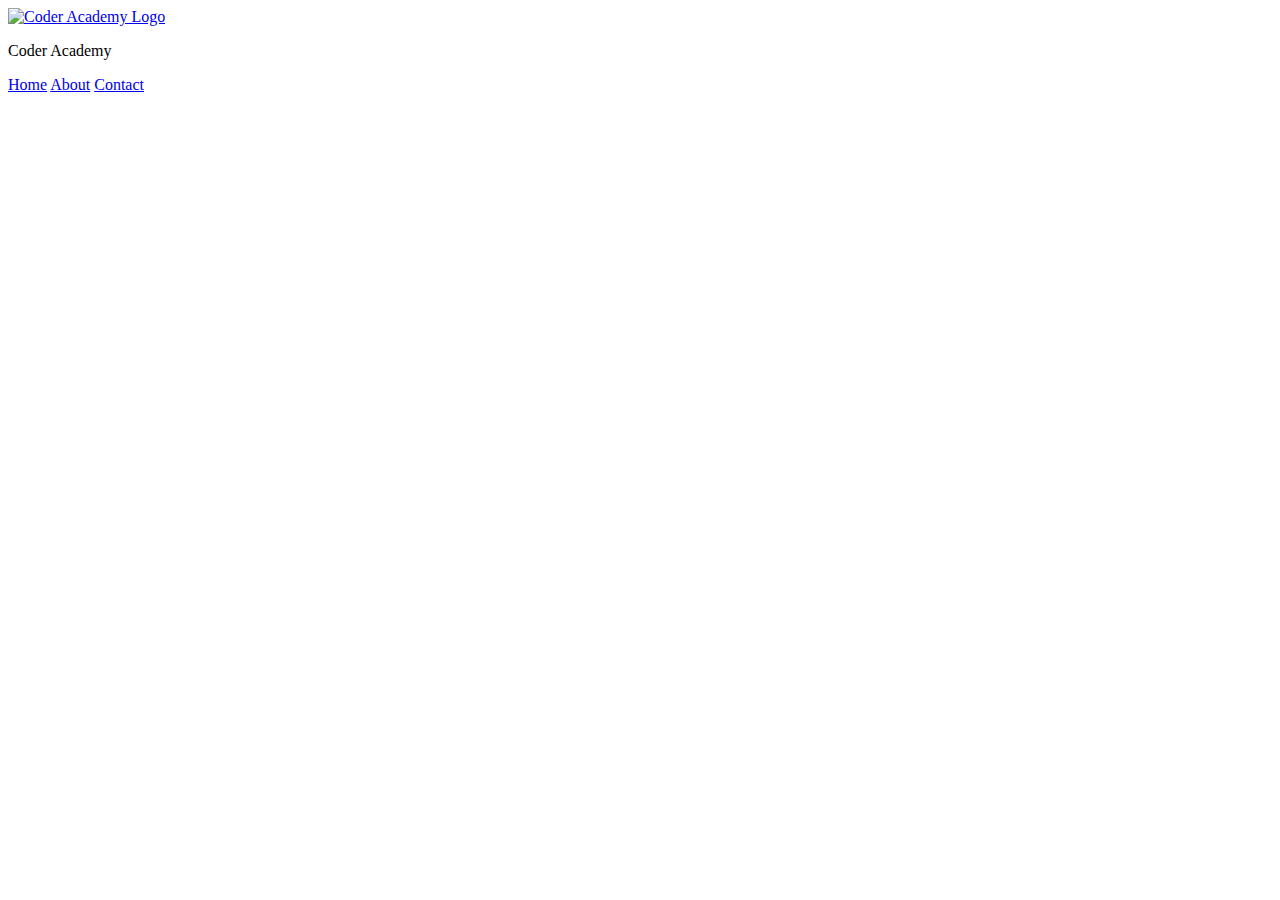
==== index.html @ e2ca7d44 "first commit" ====
<!DOCTYPE html>
<html lang="en">
<head>
    <meta charset="UTF-8">
    <meta name="viewport" content="width=device-width, initial-scale=1.0">
    <title>Company Portfolio</title>
    <link rel="stylesheet" href="index.css">
</head>
<body>
    <header>
        <div class="logo name">
            <a href="./index.html">
                <img src="https://nexted.com.au/wp-content/uploads/2023/07/C0DR_Logo_Black-_-Green_RGB.png"
                alt="Coder Academy Logo">
            </a>
            <p class="name">
                <span class="coder-text">Coder</span>
                <span class="academy-text">Academy</span>
            </p>
        </div>

        <nav id="nav-items">
            <a href="./index.html">Home</a>
            <a href="./about.html">About</a>
            <a href="./contact.html">Contact</a>
        </nav>
    </header>
    <main></main>
    <footer></footer>
</body>
</html>
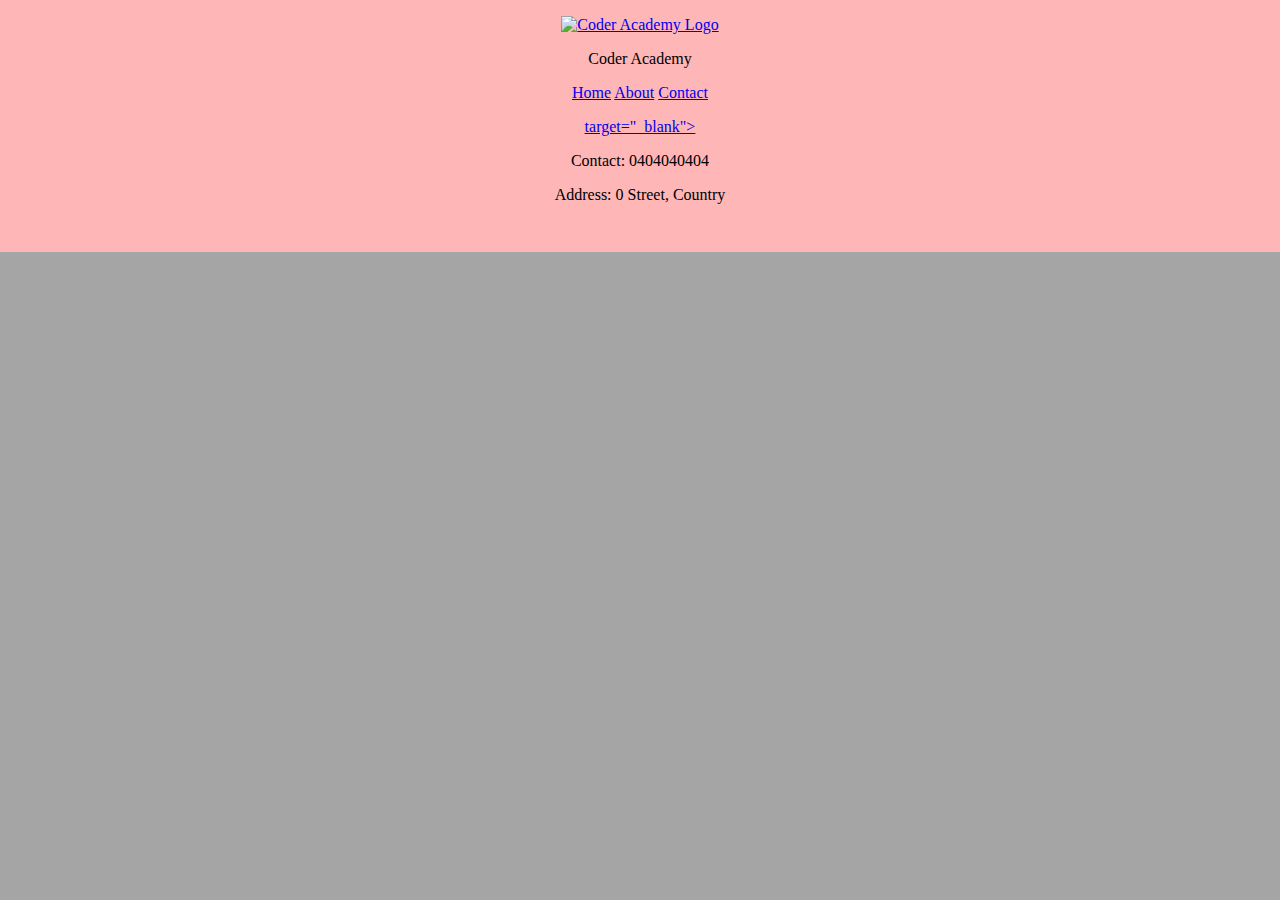
==== commit fcbaeba0: "first commit" ====
--- a/index.html
+++ b/index.html
@@ -1,17 +1,28 @@
 <!DOCTYPE html>
 <html lang="en">
 <head>
-    <meta charset="UTF-8">
-    <meta name="viewport" content="width=device-width, initial-scale=1.0">
+    <meta charset="UTF-8" />
+    <meta name="viewport" content="width=device-width, initial-scale=1.0" />
     <title>Company Portfolio</title>
-    <link rel="stylesheet" href="index.css">
+    <link rel="stylesheet" href="index.css" />
+
+    <!--Link fontawesome-->
+    <link
+        rel="stylesheet"
+        href="https://cdnjs.cloudfare.com/ajax/libs/fontawesome/6.4.2/css/all.min.css"
+        integrity="sha512-z3gLpd7yknf1YoNbCzqRKc4qyor8gaKU1qmn+CShxbuBusANI9QpRohGBreCFkKxLhei6S9CQXFEbbKuqLg0DA=="
+        crossorigin="anonymous"
+        referrerpolicy="no-referrer"
+    />
 </head>
 <body>
     <header>
         <div class="logo name">
             <a href="./index.html">
-                <img src="https://nexted.com.au/wp-content/uploads/2023/07/C0DR_Logo_Black-_-Green_RGB.png"
-                alt="Coder Academy Logo">
+                <img
+                    src="https://nexted.com.au/wp-content/uploads/2023/07/C0DR_Logo_Black-_-Green_RGB.png"
+                    alt="Coder Academy Logo"
+                />    
             </a>
             <p class="name">
                 <span class="coder-text">Coder</span>
@@ -21,11 +32,28 @@
 
         <nav id="nav-items">
             <a href="./index.html">Home</a>
-            <a href="./about.html">About</a>
+            <a href=".pages/about.html">About</a>
             <a href="./contact.html">Contact</a>
         </nav>
-    </header>
+    <header>
     <main></main>
-    <footer></footer>
+    <footer>
+        <div class="social-media">
+            <a href="https://www.facebook.com"> target="_blank">
+                <i class="fa-brands fa-facebook"></i>
+            </a>
+            <a href="https://www.github.com">
+                <i class="fa-brands fa-github"></i>
+            </a>
+        </a>
+        <a href="https://www.linkedin.com">
+            <i class="fa-brands fa-linkedin"></i>
+        </a>
+        </div>
+        <div class="info">
+            <p>Contact: 0404040404</p>
+            <p>Address: 0 Street, Country</p>
+        </div>
+    </footer>
 </body>
 </html>--- a/index.css
+++ b/index.css
@@ -0,0 +1,25 @@
+body {
+  margin: 0;
+  background-color: #a5a5a5;
+}
+
+header {
+  background-color: #ffb6b6;
+  padding: 16px;
+  text-align: center;
+}
+header .logo-name {
+  margin-bottom: 48px;
+}
+header .logo-name img {
+  width: 100px;
+}
+header .logo-name .name {
+  font-size: 32px;
+}
+header .logo-name .name .coder-text {
+  color: #45a7c5;
+}
+header .logo-name .name .academy-text {
+  color: #1c3c5c;
+}/*# sourceMappingURL=index.css.map */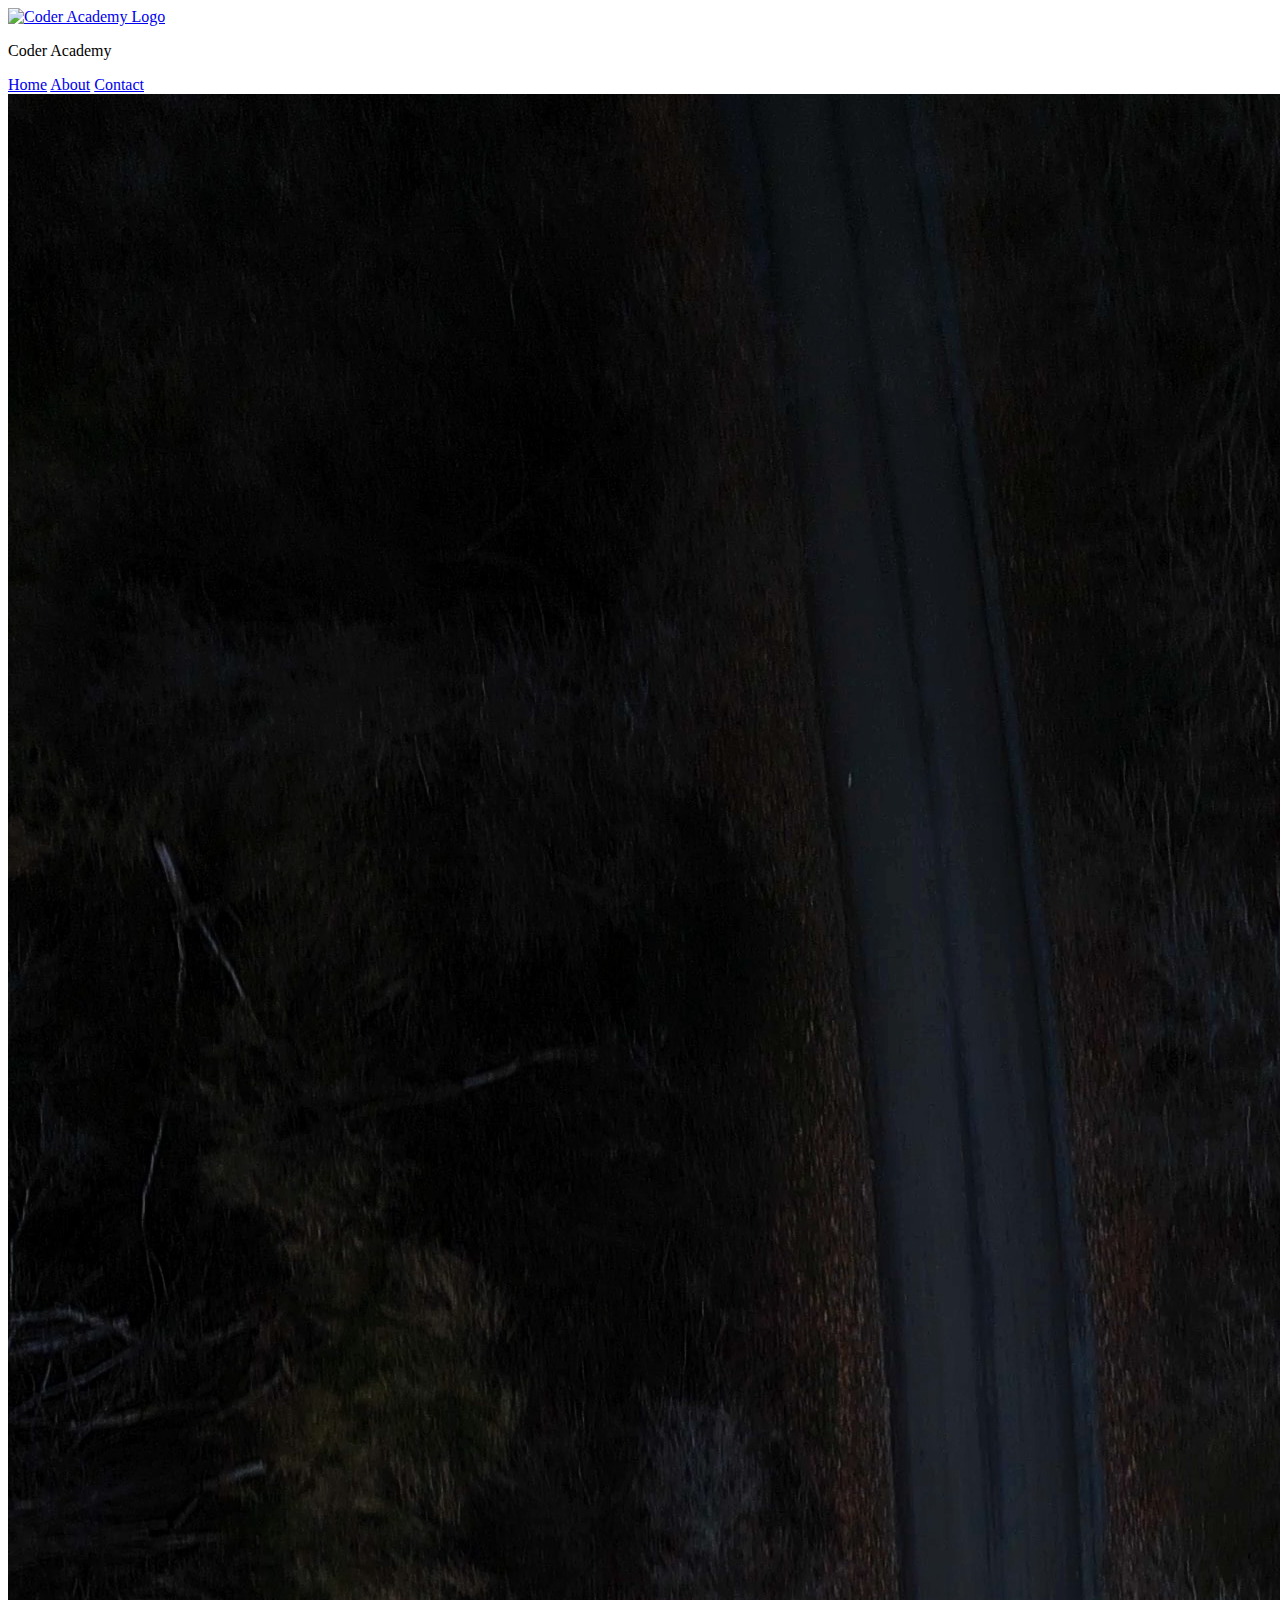
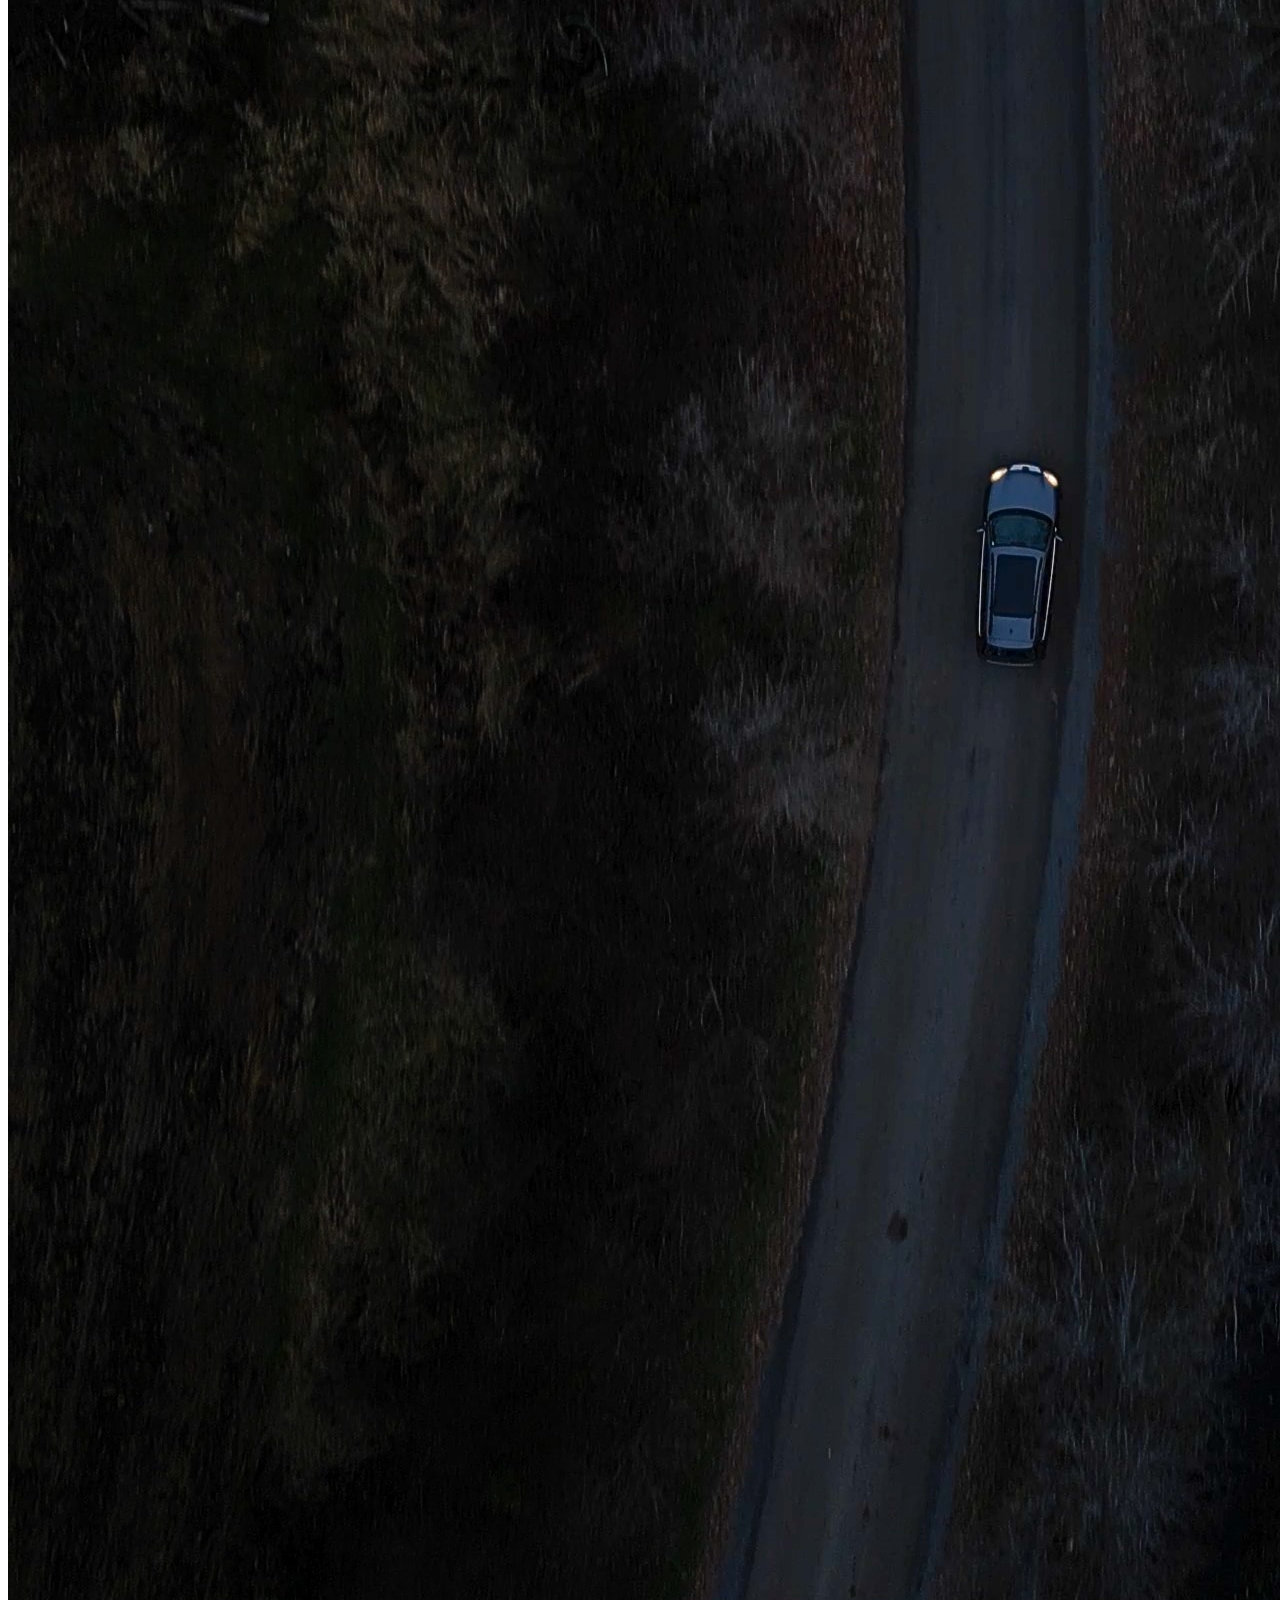
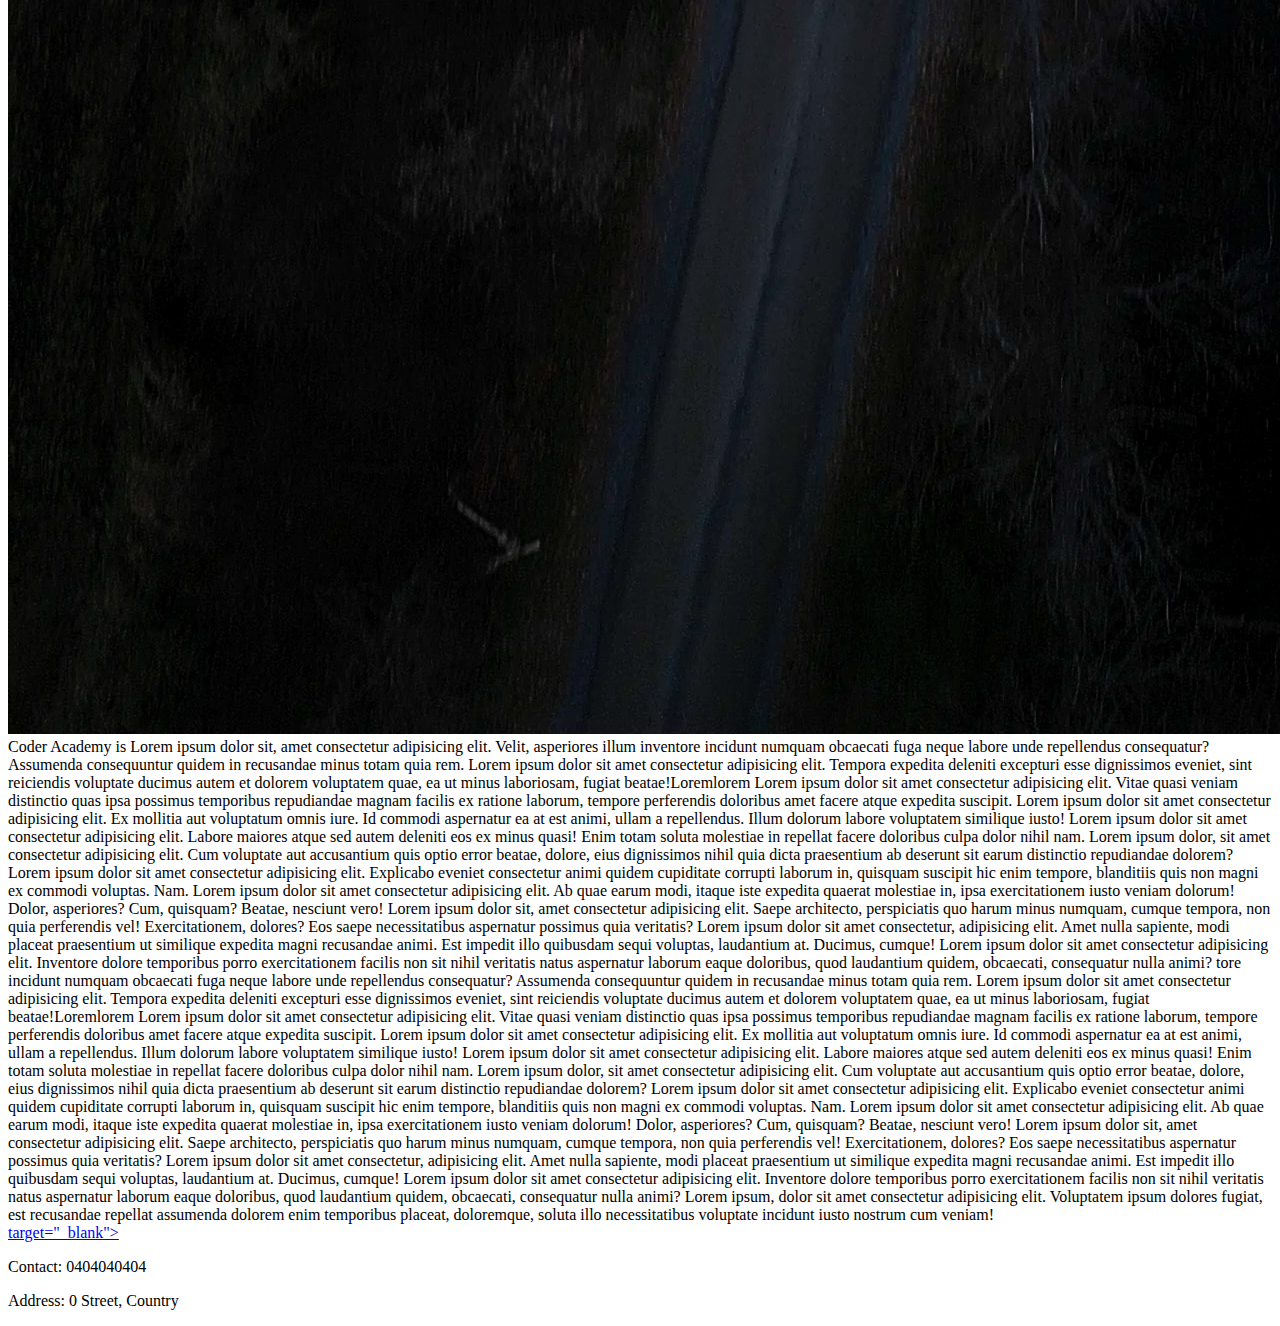
==== commit 824e2055: "Complete home page" ====
--- a/index.html
+++ b/index.html
@@ -4,7 +4,7 @@
     <meta charset="UTF-8" />
     <meta name="viewport" content="width=device-width, initial-scale=1.0" />
     <title>Company Portfolio</title>
-    <link rel="stylesheet" href="index.css" />
+    <link rel="stylesheet" href="./styles/pages/home.css" />
 
     <!--Link fontawesome-->
     <link
@@ -36,7 +36,35 @@
             <a href="./contact.html">Contact</a>
         </nav>
     <header>
-    <main></main>
+    <main>
+        <section>
+            <div class="main-image">
+                <img src="./images/luke-moore-zvkqt6y--7I-unsplash.jpg">
+             </div>
+                <div class="details">
+                    Coder Academy is Lorem ipsum dolor sit, amet consectetur adipisicing elit. Velit, asperiores illum inventore incidunt numquam obcaecati fuga neque labore unde repellendus consequatur? Assumenda consequuntur quidem in recusandae minus totam quia rem. Lorem ipsum dolor sit amet consectetur adipisicing elit. Tempora expedita deleniti excepturi esse dignissimos eveniet, sint reiciendis voluptate ducimus autem et dolorem voluptatem quae, ea ut minus laboriosam, fugiat beatae!Loremlorem
+                    Lorem ipsum dolor sit amet consectetur adipisicing elit. Vitae quasi veniam distinctio quas ipsa possimus temporibus repudiandae magnam facilis ex ratione laborum, tempore perferendis doloribus amet facere atque expedita suscipit.
+                    Lorem ipsum dolor sit amet consectetur adipisicing elit. Ex mollitia aut voluptatum omnis iure. Id commodi aspernatur ea at est animi, ullam a repellendus. Illum dolorum labore voluptatem similique iusto!
+                    Lorem ipsum dolor sit amet consectetur adipisicing elit. Labore maiores atque sed autem deleniti eos ex minus quasi! Enim totam soluta molestiae in repellat facere doloribus culpa dolor nihil nam.
+                    Lorem ipsum dolor, sit amet consectetur adipisicing elit. Cum voluptate aut accusantium quis optio error beatae, dolore, eius dignissimos nihil quia dicta praesentium ab deserunt sit earum distinctio repudiandae dolorem?
+                    Lorem ipsum dolor sit amet consectetur adipisicing elit. Explicabo eveniet consectetur animi quidem cupiditate corrupti laborum in, quisquam suscipit hic enim tempore, blanditiis quis non magni ex commodi voluptas. Nam.
+                    Lorem ipsum dolor sit amet consectetur adipisicing elit. Ab quae earum modi, itaque iste expedita quaerat molestiae in, ipsa exercitationem iusto veniam dolorum! Dolor, asperiores? Cum, quisquam? Beatae, nesciunt vero!
+                    Lorem ipsum dolor sit, amet consectetur adipisicing elit. Saepe architecto, perspiciatis quo harum minus numquam, cumque tempora, non quia perferendis vel! Exercitationem, dolores? Eos saepe necessitatibus aspernatur possimus quia veritatis?
+                    Lorem ipsum dolor sit amet consectetur, adipisicing elit. Amet nulla sapiente, modi placeat praesentium ut similique expedita magni recusandae animi. Est impedit illo quibusdam sequi voluptas, laudantium at. Ducimus, cumque!
+                    Lorem ipsum dolor sit amet consectetur adipisicing elit. Inventore dolore temporibus porro exercitationem facilis non sit nihil veritatis natus aspernatur laborum eaque doloribus, quod laudantium quidem, obcaecati, consequatur nulla animi?
+                    tore incidunt numquam obcaecati fuga neque labore unde repellendus consequatur? Assumenda consequuntur quidem in recusandae minus totam quia rem. Lorem ipsum dolor sit amet consectetur adipisicing elit. Tempora expedita deleniti excepturi esse dignissimos eveniet, sint reiciendis voluptate ducimus autem et dolorem voluptatem quae, ea ut minus laboriosam, fugiat beatae!Loremlorem
+                    Lorem ipsum dolor sit amet consectetur adipisicing elit. Vitae quasi veniam distinctio quas ipsa possimus temporibus repudiandae magnam facilis ex ratione laborum, tempore perferendis doloribus amet facere atque expedita suscipit.
+                    Lorem ipsum dolor sit amet consectetur adipisicing elit. Ex mollitia aut voluptatum omnis iure. Id commodi aspernatur ea at est animi, ullam a repellendus. Illum dolorum labore voluptatem similique iusto!
+                    Lorem ipsum dolor sit amet consectetur adipisicing elit. Labore maiores atque sed autem deleniti eos ex minus quasi! Enim totam soluta molestiae in repellat facere doloribus culpa dolor nihil nam.
+                    Lorem ipsum dolor, sit amet consectetur adipisicing elit. Cum voluptate aut accusantium quis optio error beatae, dolore, eius dignissimos nihil quia dicta praesentium ab deserunt sit earum distinctio repudiandae dolorem?
+                    Lorem ipsum dolor sit amet consectetur adipisicing elit. Explicabo eveniet consectetur animi quidem cupiditate corrupti laborum in, quisquam suscipit hic enim tempore, blanditiis quis non magni ex commodi voluptas. Nam.
+                    Lorem ipsum dolor sit amet consectetur adipisicing elit. Ab quae earum modi, itaque iste expedita quaerat molestiae in, ipsa exercitationem iusto veniam dolorum! Dolor, asperiores? Cum, quisquam? Beatae, nesciunt vero!
+                    Lorem ipsum dolor sit, amet consectetur adipisicing elit. Saepe architecto, perspiciatis quo harum minus numquam, cumque tempora, non quia perferendis vel! Exercitationem, dolores? Eos saepe necessitatibus aspernatur possimus quia veritatis?
+                    Lorem ipsum dolor sit amet consectetur, adipisicing elit. Amet nulla sapiente, modi placeat praesentium ut similique expedita magni recusandae animi. Est impedit illo quibusdam sequi voluptas, laudantium at. Ducimus, cumque!
+                    Lorem ipsum dolor sit amet consectetur adipisicing elit. Inventore dolore temporibus porro exercitationem facilis non sit nihil veritatis natus aspernatur laborum eaque doloribus, quod laudantium quidem, obcaecati, consequatur nulla animi?
+                    Lorem ipsum, dolor sit amet consectetur adipisicing elit. Voluptatem ipsum dolores fugiat, est recusandae repellat assumenda dolorem enim temporibus placeat, doloremque, soluta illo necessitatibus voluptate incidunt iusto nostrum cum veniam!
+                </div>
+                </main>
     <footer>
         <div class="social-media">
             <a href="https://www.facebook.com"> target="_blank">
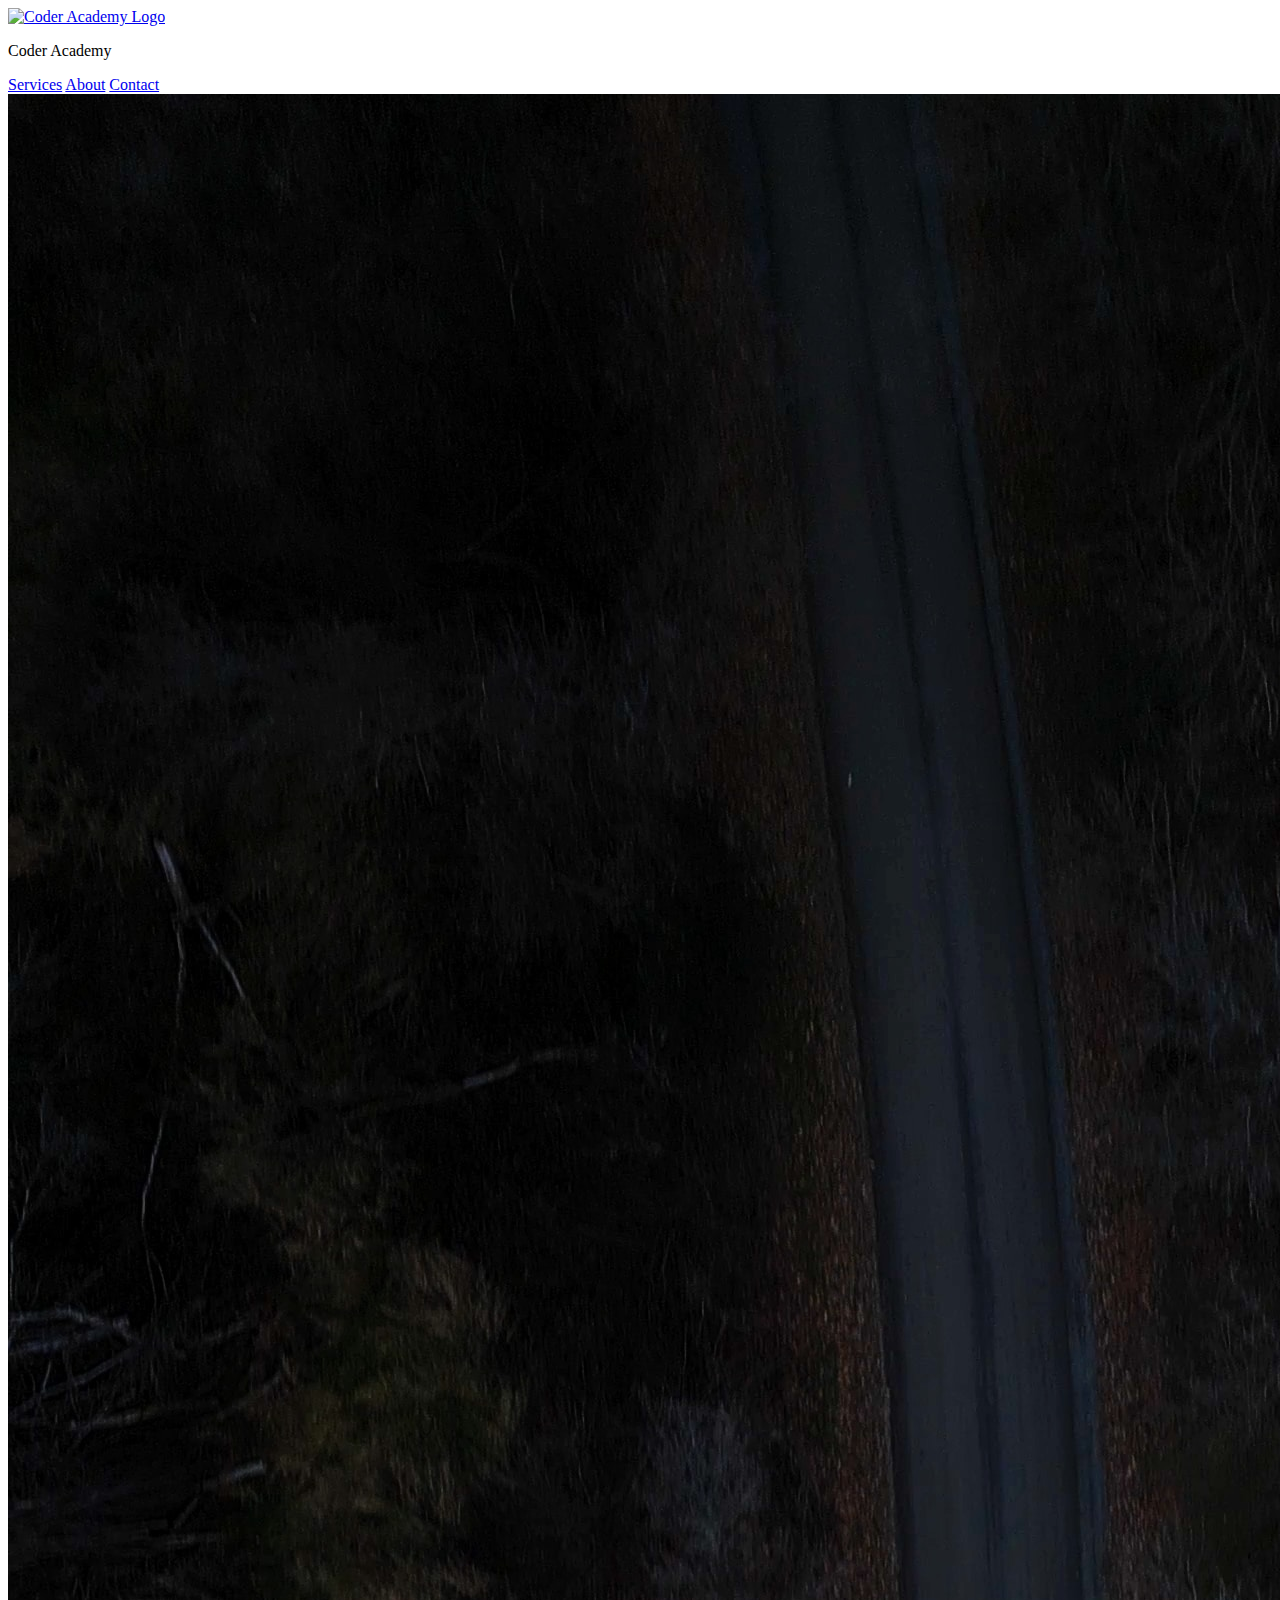
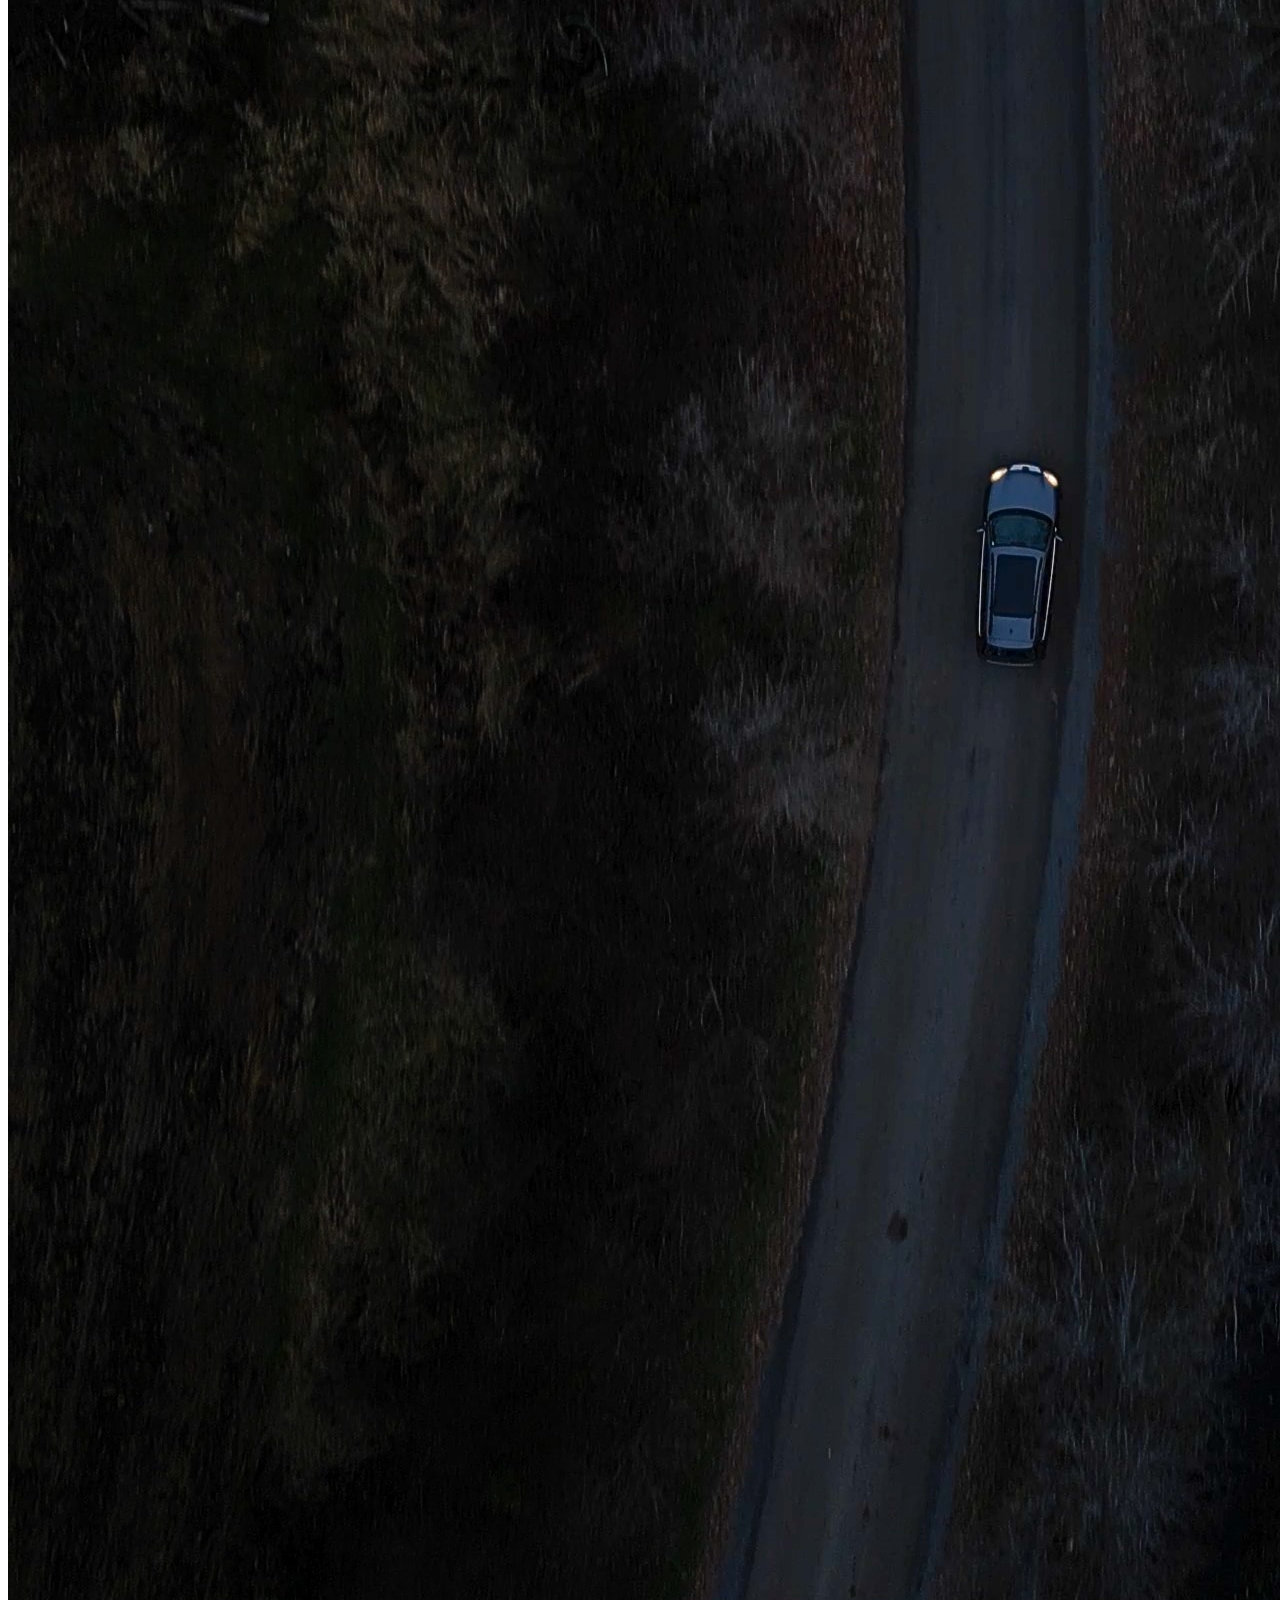
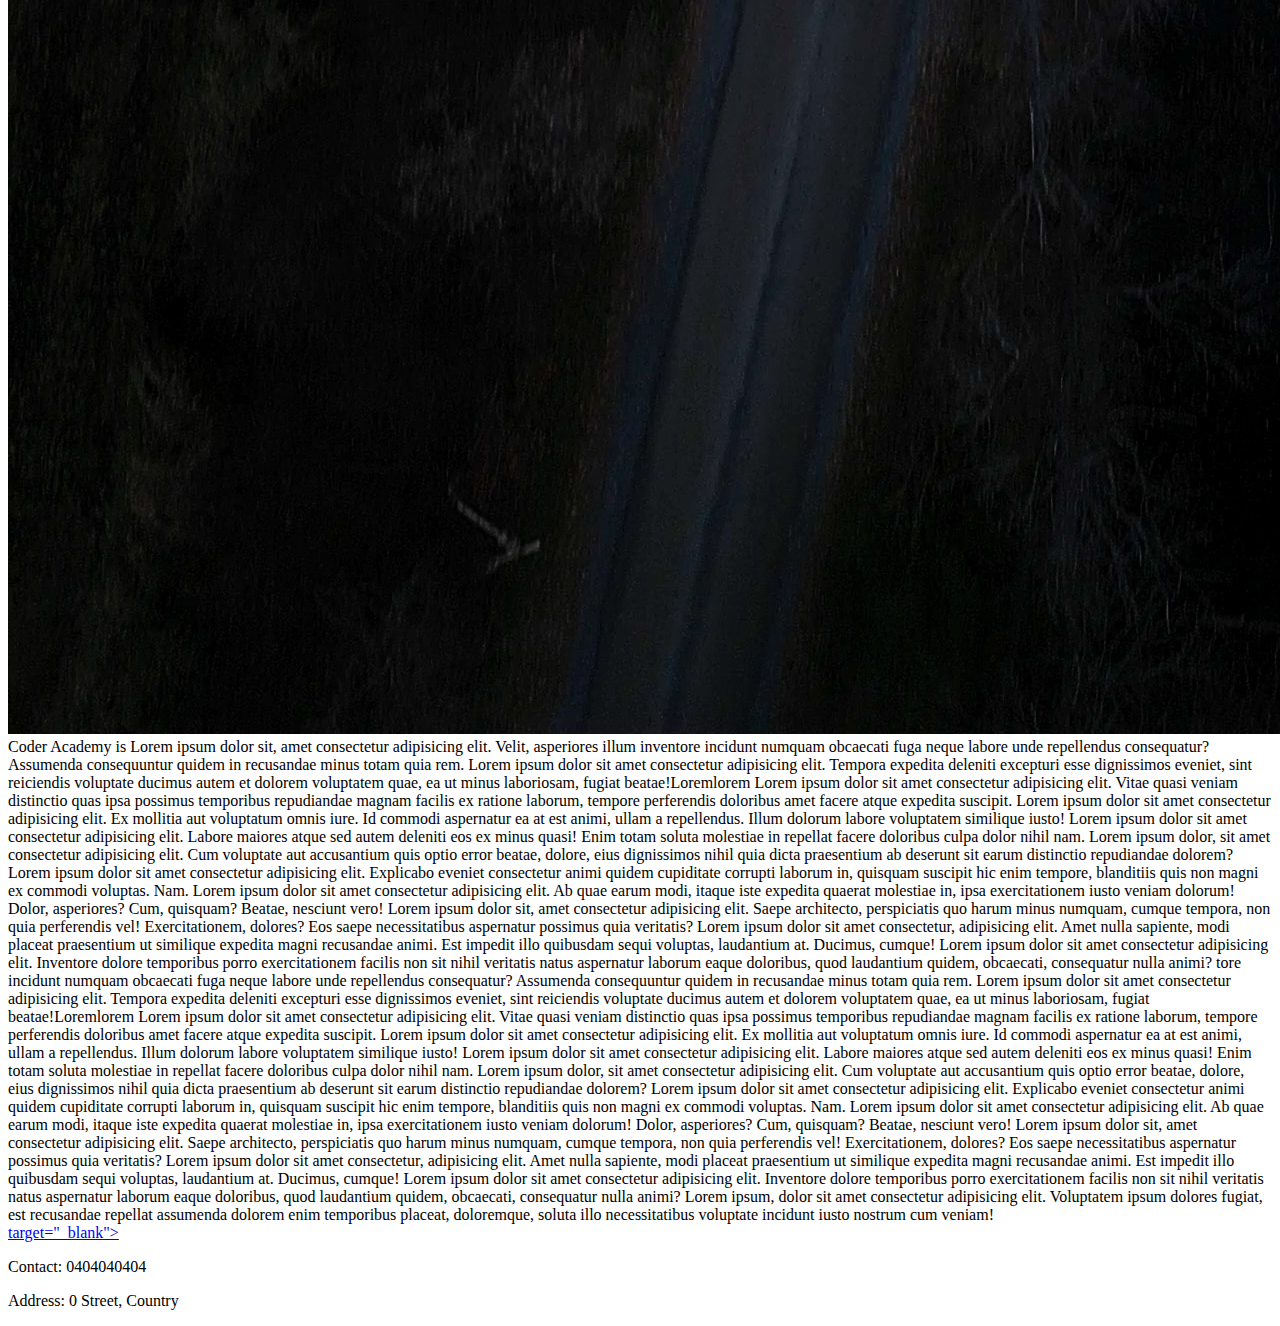
==== commit 1bd0783e: "Added Services Page" ====
--- a/index.html
+++ b/index.html
@@ -31,7 +31,7 @@
         </div>
 
         <nav id="nav-items">
-            <a href="./index.html">Home</a>
+            <a href="./pages/services.html">Services</a>
             <a href=".pages/about.html">About</a>
             <a href="./contact.html">Contact</a>
         </nav>
